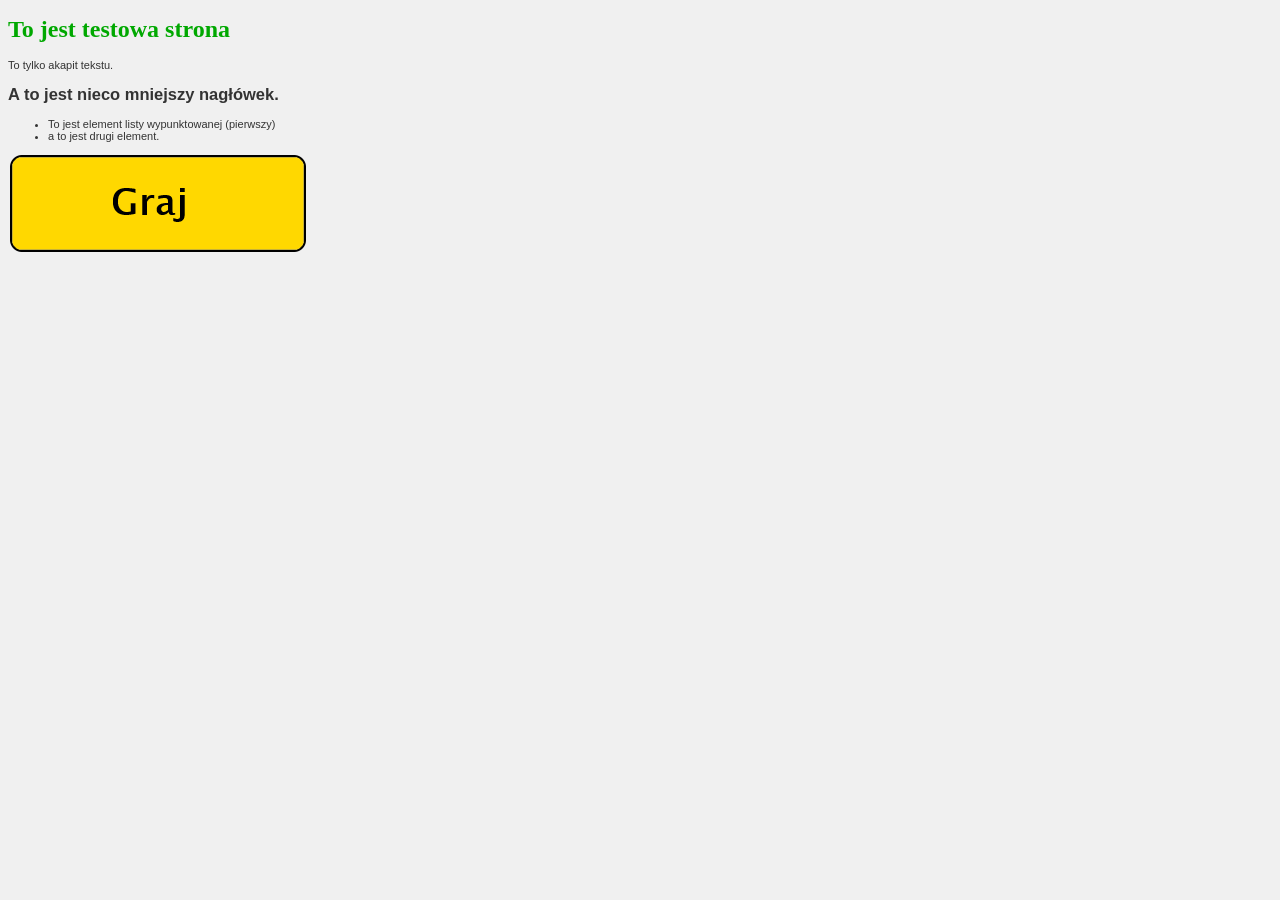
==== index.html @ de3234dc "zmiana" ====
<!DOCTYPE html>
<html lang="pl">
    <head>
        <meta charset="utf-8">
        <title>Moja pierwsza strona</title>
        <link href="style.css" rel="stylesheet">
    </head>
    <body>
        <h1>To jest testowa strona</h1>
        <p>To tylko akapit tekstu.</p>
        <h2>A to jest nieco mniejszy nagłówek.</h2>
        <ul>
            <li>To jest element listy wypunktowanej (pierwszy)</li>
            <li>a to jest drugi element.</li>
        </ul>
        <img src="graj.png" alt="Przycisk rozpoczęcia gry">
    </body>
</html>
---- style.css ----
body {
    font-family: Arial,  sans-serif; /* Rodzina czcionek */
    font-size: 11px; /* Rozmiar głównej czcionki w <p></p> tag  */
    background-color: #f0f0f0; /* Kolor tła strony internetowej */
    color: #333333; /* Kolor tła strony internetowej*/ 
}
h1 {
    color: #00a800; /* Kolor nagłówka */
    font-size: 24px; /* Rozmiar czcionki nagłówka */
    font-family: Georgia, serif; /* Rodzina czcionek używana w nagłówku */
}
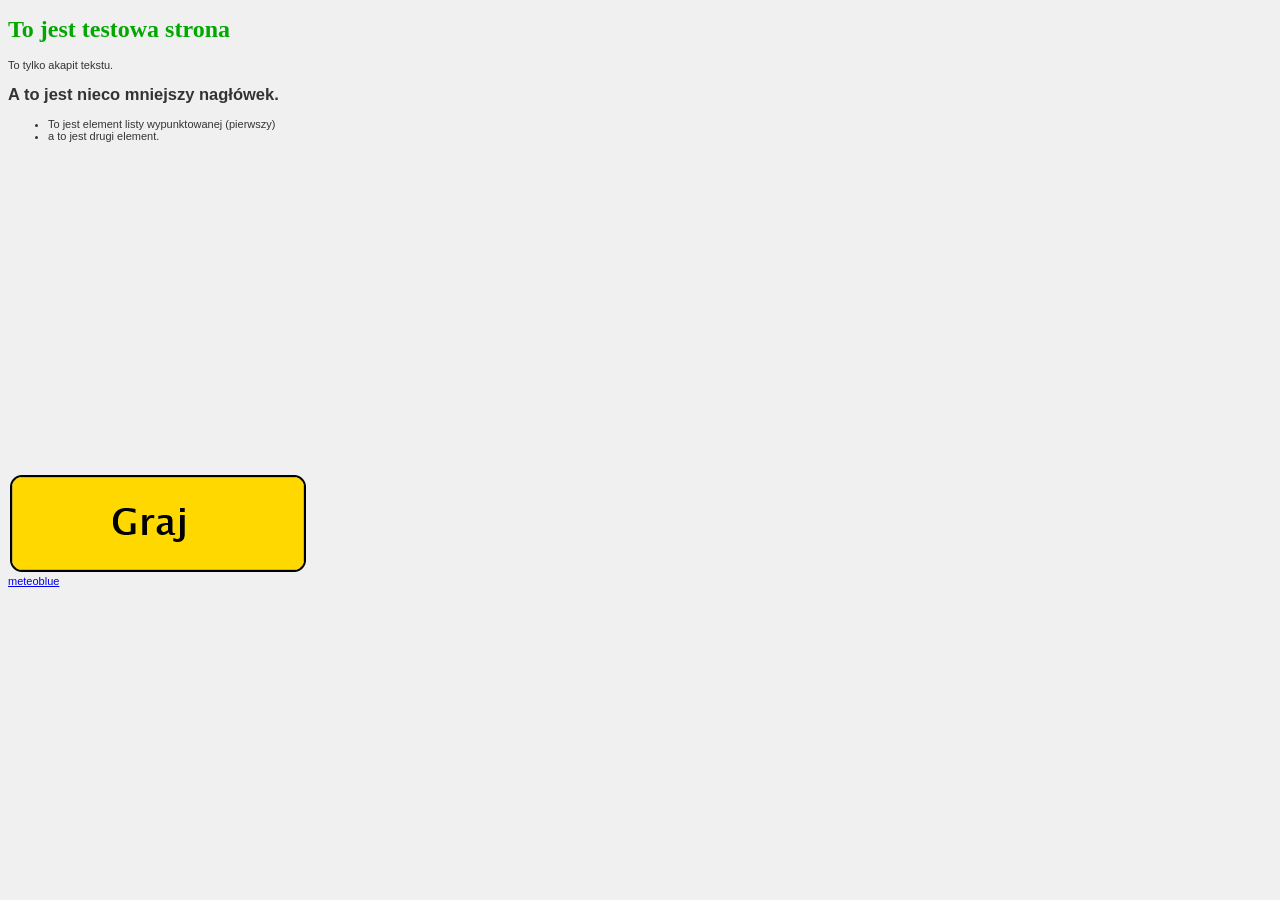
==== commit 56edec18: "dodanie widżetu" ====
--- a/index.html
+++ b/index.html
@@ -14,5 +14,6 @@
             <li>a to jest drugi element.</li>
         </ul>
         <img src="graj.png" alt="Przycisk rozpoczęcia gry">
+        <iframe src="https://www.meteoblue.com/pl/pogoda/widget/daily/ip_rumunia_675514?geoloc=fixed&days=4&tempunit=CELSIUS&windunit=KILOMETER_PER_HOUR&precipunit=MILLIMETER&coloured=coloured&pictoicon=1&maxtemperature=1&mintemperature=1&windspeed=1&windgust=0&winddirection=1&uv=0&humidity=0&precipitation=1&precipitationprobability=1&spot=1&pressure=0&layout=light"  frameborder="0" scrolling="NO" allowtransparency="true" sandbox="allow-same-origin allow-scripts allow-popups allow-popups-to-escape-sandbox" style="width: 216px; height: 420px"></iframe><div><!-- DO NOT REMOVE THIS LINK --><a href="https://www.meteoblue.com/pl/pogoda/tydzie%C5%84/ip_rumunia_675514?utm_source=daily_widget&utm_medium=linkus&utm_content=daily&utm_campaign=Weather%2BWidget" target="_blank" rel="noopener">meteoblue</a></div>
     </body>
 </html>
